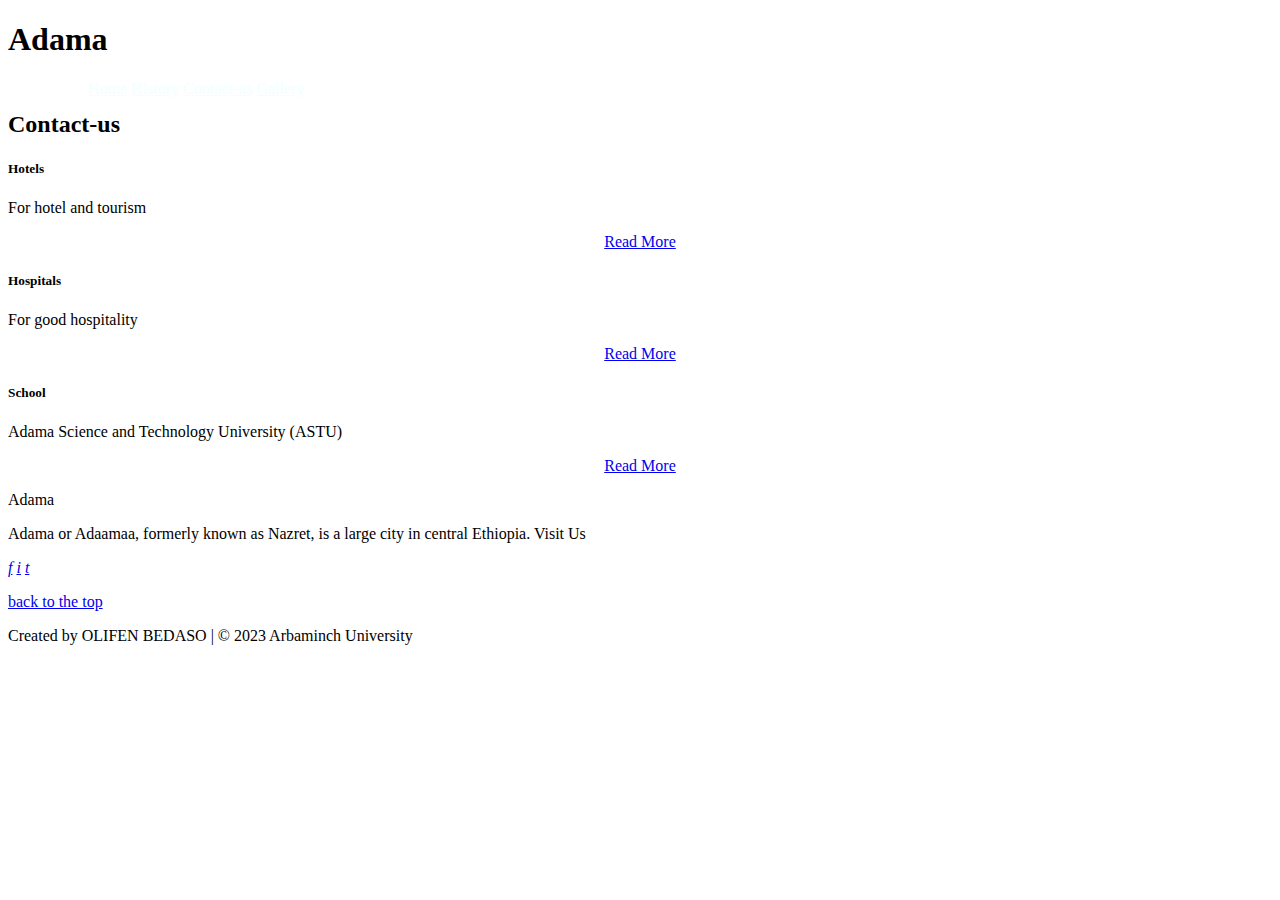
==== contact.html @ fae956f4 "Update contact.html" ====
<!DOCTYPE html>
<html lang="en">
<head>
 <meta charset="UTF-8">
 <meta http-equiv="X-UA-Compatible" content="IE=edge">
 <meta name="viewport" content="width=device-width, initial-scale=1.0">
 <link rel="stylesheet" href="Contact-us.css">
 <link rel="shortcut icon" type="x-icon" href="icon.jpg">
 <title>Contact-us</title>
</head>
<body>
   <nav class="navbar glass" style="height: 70px;">
      
      <h1 class="logo">Adama</h1></a></span>
          <ul class="nav-links">
      <ul>
        <a href="index.html" id="hex" class="cir_border" style="color: azure;">Home</a>
        <a href="history.html" id="hex" class="cir_border" style="color: azure;">History</a>
        <a href="contact.html" id="hex" class="cir_border" style="color: azure;">Contact-us</a>
        <a href="gallery.html" id="hex" class="cir_border" style="color: azure;">Gallery</a>
      </ul>
      </nav>
      
 <div class="container">
 <div class="service">
  <div class="title">
   <h2>Contact-us</h2>
  </div>
 
  <div class="box">
   <div class="card">
    
    <h5>Hotels</h5>
    <div class="pra">
     <p>For hotel and tourism
     </p>
     <p style="text-align: center;">
      <a class="button" href="https://www.tripadvisor.com/Hotels-g8414978-Adama_Oromiya_Region-Hotels.html">Read More</a>
     </p>
    </div>
   </div>
   <div class="card">
    
    <h5>Hospitals</h5>
    <div class="pra">
     <p>For good hospitality</p>
     <p style="text-align: center;">
      <a class="button" href="https://businessguide.ezega.com/Default.aspx?action=Business&pid=763035&cityid=279715">Read More</a>
     </p>
    </div>
   </div>
   <div class="card">
    
    <h5>School</h5>
    <div class="pra">
     <p>Adama Science and Technology University (ASTU)</p>
     <p style="text-align: center;">
      <a class="button" href="https://www.astu.edu.et/academics/libraries/branch-libraries/16-academics/libraries/14-electronics-thesis-dissertation-etd">Read More</a>
     </p>
    </div>
   </div>
  </div>
 </div>
 </div>

 <footer>
   
  <p>Adama</p>
  <p>Adama or Adaamaa, formerly known as Nazret, is a large city in central Ethiopia. Visit Us </p>
  <div class="social">
   <a href="#"><i class="fa-brands fa-facebook">f</i></a>
   <a href="#"><i class="fa-brands fa-instagram">i</i></a>
   <a href="#"><i class="fa-brands fa-twitter">t</i></a>
  </div>
  <p class="end"><a href="#top" class="back">back to the top </a></p>
 </footer>

 <section class="footer">
    <span>Created by OLIFEN BEDASO | &#169 2023 Arbaminch University</span>
 </section>

</body>
</html>
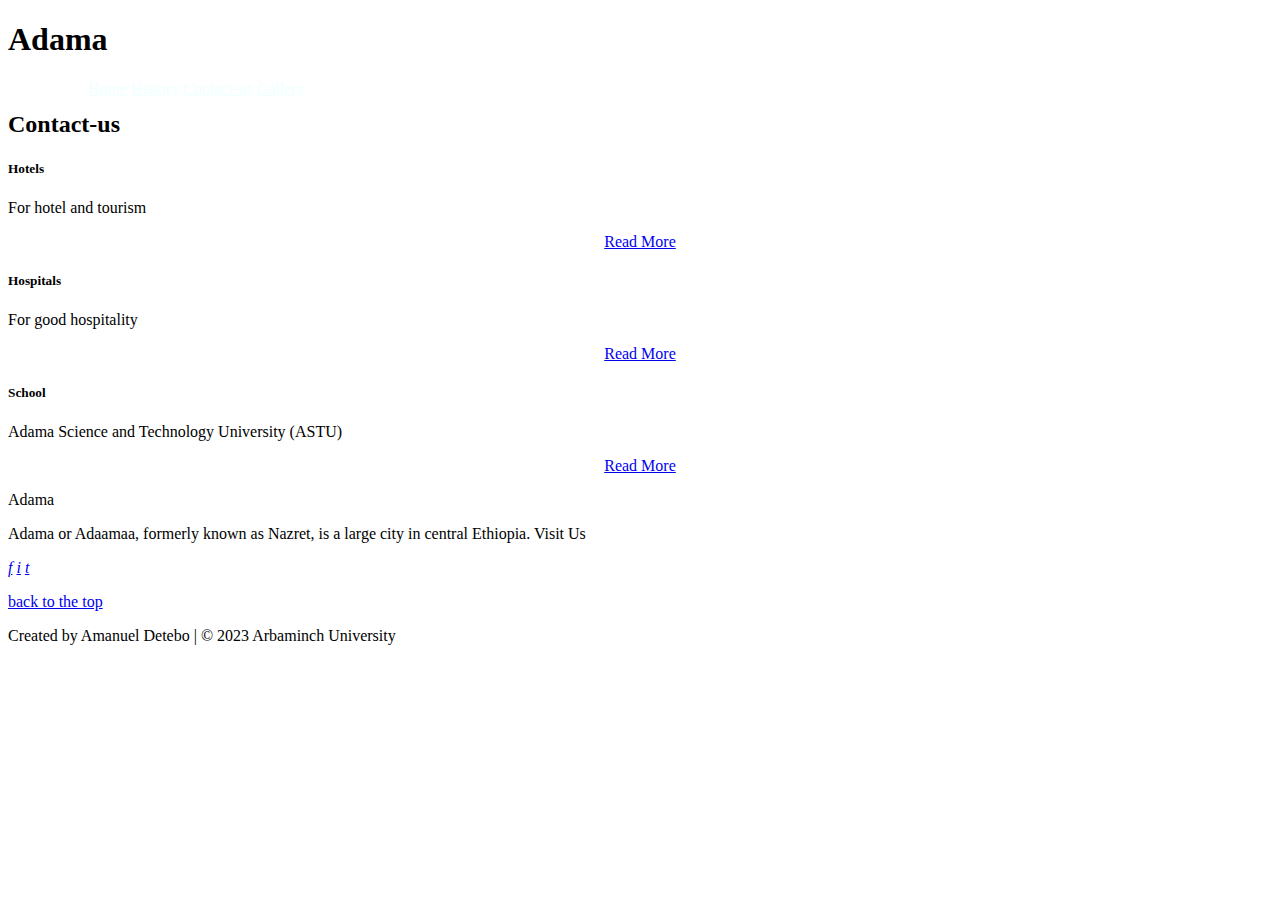
==== commit fd9805bc: "Update contact.html" ====
--- a/contact.html
+++ b/contact.html
@@ -76,7 +76,7 @@
  </footer>
 
  <section class="footer">
-    <span>Created by OLIFEN BEDASO | &#169 2023 Arbaminch University</span>
+    <span>Created by Amanuel Detebo | &#169 2023 Arbaminch University</span>
  </section>
 
 </body>
